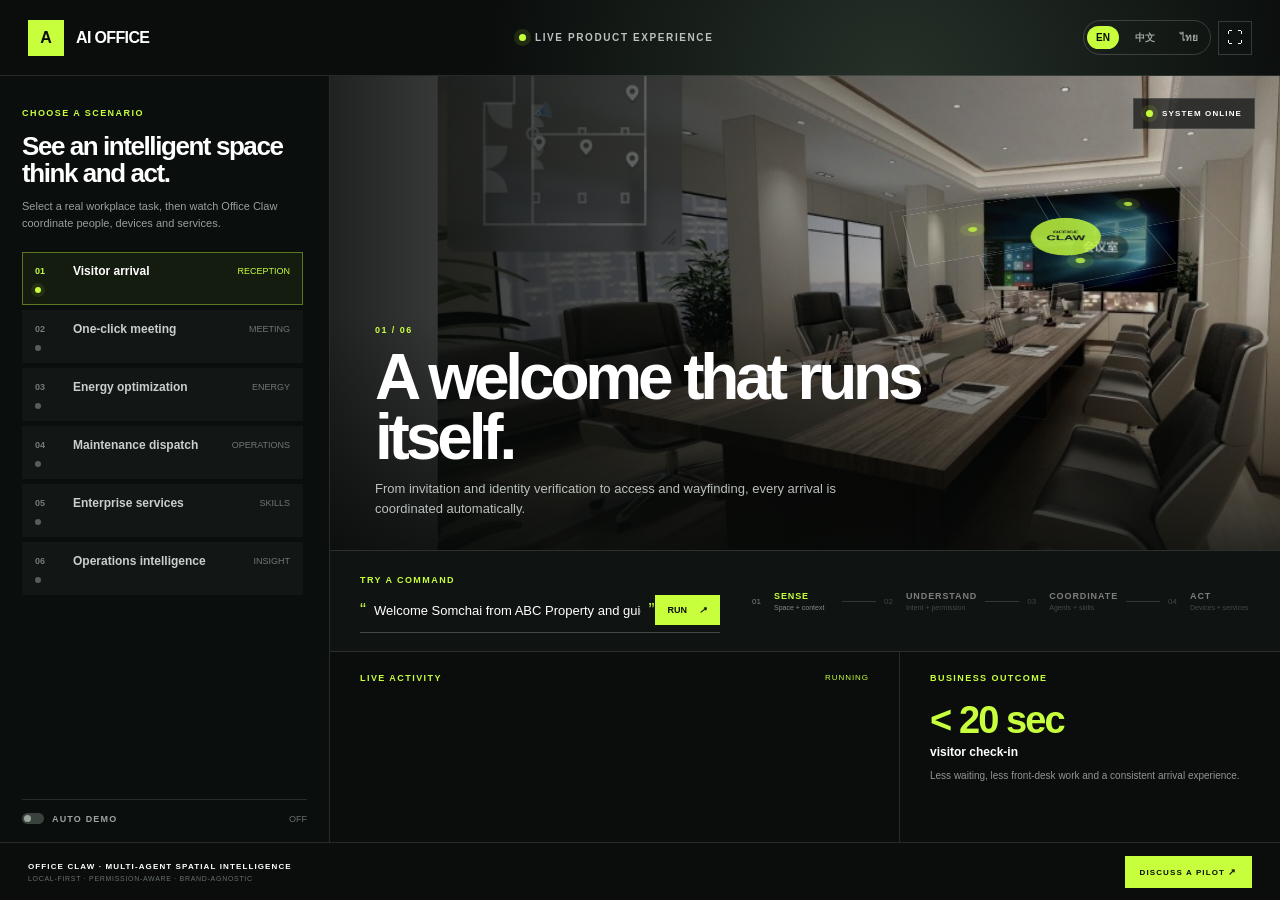
==== demo.html @ cecd86d5 "Add interactive AI OFFICE product demo" ====
<!doctype html>
<html lang="en">
  <head>
    <meta charset="utf-8" />
    <meta name="viewport" content="width=device-width,initial-scale=1,viewport-fit=cover" />
    <meta name="theme-color" content="#0a0d0c" />
    <title>AI OFFICE Live Experience</title>
    <meta name="description" content="Experience how Office Claw senses, decides and acts across intelligent workplace scenarios." />
    <link rel="icon" href="./favicon.svg" />
    <link rel="stylesheet" href="./demo.css" />
  </head>
  <body>
    <div class="demo-app">
      <header class="demo-nav">
        <a class="demo-brand" href="./index.html" aria-label="AI OFFICE home"><span>A</span><b>AI OFFICE</b></a>
        <div class="demo-nav-center"><i></i><span data-i18n="live">LIVE PRODUCT EXPERIENCE</span></div>
        <div class="demo-tools">
          <div class="demo-langs" aria-label="Language">
            <button type="button" data-lang="en">EN</button>
            <button type="button" data-lang="zh">中文</button>
            <button type="button" data-lang="th">ไทย</button>
          </div>
          <button class="icon-button" id="fullscreenButton" type="button" aria-label="Fullscreen">⛶</button>
        </div>
      </header>

      <main class="demo-main">
        <aside class="scenario-panel">
          <div class="panel-intro">
            <span data-i18n="choose">CHOOSE A SCENARIO</span>
            <h1 data-i18n="title">See an intelligent space think and act.</h1>
            <p data-i18n="subtitle">Select a real workplace task, then watch Office Claw coordinate people, devices and services.</p>
          </div>
          <div class="scenario-list" id="scenarioList"></div>
          <div class="auto-control">
            <button type="button" id="autoButton"><i></i><span data-i18n="auto">AUTO DEMO</span></button>
            <small id="autoStatus" data-i18n="autoOff">OFF</small>
          </div>
        </aside>

        <section class="experience-stage">
          <div class="stage-visual">
            <img id="sceneImage" src="./demo-space.png" alt="AI OFFICE intelligent space" />
            <div class="visual-shade"></div>
            <div class="space-map" aria-hidden="true">
              <div class="map-room room-a"></div><div class="map-room room-b"></div><div class="map-room room-c"></div>
              <span class="sensor sensor-a"></span><span class="sensor sensor-b"></span><span class="sensor sensor-c"></span>
              <div class="map-agent"><span>OFFICE</span><b>CLAW</b></div>
            </div>
            <div class="scene-heading">
              <span id="sceneIndex">01 / 06</span>
              <h2 id="sceneTitle">Visitor arrival</h2>
              <p id="sceneDescription">A seamless, intelligent welcome from invitation to destination.</p>
            </div>
            <div class="live-badge"><i></i><span data-i18n="systemOnline">SYSTEM ONLINE</span></div>
          </div>

          <div class="command-zone">
            <div class="command-input-wrap">
              <label for="commandInput" data-i18n="tryCommand">TRY A COMMAND</label>
              <div class="command-input-row">
                <span>“</span><input id="commandInput" autocomplete="off" /><span>”</span>
                <button type="button" id="runButton"><b data-i18n="run">RUN</b><i>↗</i></button>
              </div>
            </div>
            <div class="pipeline" id="pipeline">
              <div class="pipeline-step" data-step="0"><span>01</span><i></i><b data-i18n="sense">SENSE</b><small data-i18n="senseSub">Space + context</small></div>
              <div class="pipeline-line"></div>
              <div class="pipeline-step" data-step="1"><span>02</span><i></i><b data-i18n="understand">UNDERSTAND</b><small data-i18n="understandSub">Intent + permission</small></div>
              <div class="pipeline-line"></div>
              <div class="pipeline-step" data-step="2"><span>03</span><i></i><b data-i18n="coordinate">COORDINATE</b><small data-i18n="coordinateSub">Agents + skills</small></div>
              <div class="pipeline-line"></div>
              <div class="pipeline-step" data-step="3"><span>04</span><i></i><b data-i18n="act">ACT</b><small data-i18n="actSub">Devices + services</small></div>
            </div>
          </div>

          <div class="result-zone">
            <div class="activity-card">
              <div class="card-label"><span data-i18n="activity">LIVE ACTIVITY</span><small id="runState" data-i18n="ready">READY</small></div>
              <div class="activity-log" id="activityLog"></div>
            </div>
            <div class="outcome-card">
              <div class="card-label"><span data-i18n="outcome">BUSINESS OUTCOME</span></div>
              <strong id="metricValue">&lt; 20 sec</strong>
              <b id="metricLabel">visitor check-in</b>
              <p id="sceneOutcome">Less waiting, less front-desk work and a consistent arrival experience.</p>
            </div>
          </div>
        </section>
      </main>

      <footer class="demo-footer">
        <div><span data-i18n="architecture">OFFICE CLAW · MULTI-AGENT SPATIAL INTELLIGENCE</span><small data-i18n="privacy">LOCAL-FIRST · PERMISSION-AWARE · BRAND-AGNOSTIC</small></div>
        <a id="contactLink" href="./index.html#contact"><span data-i18n="pilot">DISCUSS A PILOT</span> ↗</a>
      </footer>
    </div>
    <script src="./demo.js"></script>
  </body>
</html>
---- demo.css ----
:root{--ink:#0a0d0c;--paper:#f0f1eb;--lime:#c8ff3d;--line:#ffffff1f;--muted:#98a09b;--panel:#111513;--font:Inter,"Segoe UI","PingFang SC","Microsoft YaHei",Tahoma,sans-serif}*{box-sizing:border-box}html,body{margin:0;min-height:100%;background:var(--ink);color:#fff;font-family:var(--font)}button,input{font:inherit}.demo-app{min-height:100vh;background:radial-gradient(circle at 70% 10%,#263129 0,#0a0d0c 34%);display:flex;flex-direction:column;overflow:hidden}.demo-nav{height:76px;padding:0 28px;border-bottom:1px solid var(--line);display:flex;align-items:center;justify-content:space-between;gap:24px}.demo-brand{color:#fff;text-decoration:none;display:flex;align-items:center;gap:12px}.demo-brand span{width:36px;height:36px;display:grid;place-items:center;background:var(--lime);color:var(--ink);font-weight:900}.demo-brand b{letter-spacing:-.04em}.demo-nav-center{display:flex;align-items:center;gap:9px;color:#bbc2bd;font-size:10px;font-weight:700;letter-spacing:.16em}.demo-nav-center i,.live-badge i{width:7px;height:7px;background:var(--lime);border-radius:50%;box-shadow:0 0 0 5px #c8ff3d1c}.demo-tools,.demo-langs{display:flex;align-items:center;gap:7px}.demo-langs{padding:3px;border:1px solid #ffffff2b;border-radius:999px}.demo-langs button{border:0;background:transparent;color:#9ea59f;padding:6px 9px;border-radius:999px;font-size:10px;font-weight:800;cursor:pointer}.demo-langs button.active{color:var(--ink);background:var(--lime)}.icon-button{width:34px;height:34px;border:1px solid #ffffff2b;background:transparent;color:#fff;cursor:pointer}.demo-main{flex:1;min-height:0;display:grid;grid-template-columns:330px 1fr}.scenario-panel{border-right:1px solid var(--line);padding:26px 22px 18px;display:flex;flex-direction:column;min-height:0;background:#0b0f0ddb}.panel-intro>span,.command-input-wrap label,.card-label span{color:var(--lime);font-size:9px;font-weight:750;letter-spacing:.16em}.panel-intro h1{font-size:26px;line-height:1.02;letter-spacing:-.055em;margin:13px 0 12px;max-width:270px}.panel-intro p{color:var(--muted);font-size:11px;line-height:1.5;margin:0}.scenario-list{display:grid;gap:5px;margin:21px 0;overflow:auto;padding-right:4px}.scenario-button{width:100%;border:1px solid transparent;background:#ffffff08;color:#c9cfcb;text-align:left;padding:11px 12px;display:grid;grid-template-columns:29px 1fr auto;gap:9px;align-items:center;cursor:pointer;transition:.2s}.scenario-button>span{color:#727b75;font-size:9px;font-weight:800}.scenario-button b{font-size:12px}.scenario-button small{color:#707872;font-size:9px}.scenario-button i{width:6px;height:6px;border-radius:50%;background:#546059}.scenario-button.active{border-color:#c8ff3d66;background:#c8ff3d0e;color:#fff}.scenario-button.active>span,.scenario-button.active small{color:var(--lime)}.scenario-button.active i{background:var(--lime);box-shadow:0 0 0 4px #c8ff3d18}.auto-control{margin-top:auto;padding-top:13px;border-top:1px solid var(--line);display:flex;align-items:center;justify-content:space-between}.auto-control button{border:0;background:transparent;color:#9da59f;padding:0;display:flex;align-items:center;gap:8px;font-size:9px;font-weight:800;letter-spacing:.13em;cursor:pointer}.auto-control button i{width:22px;height:11px;border-radius:20px;background:#3a423d;position:relative}.auto-control button i:after{content:"";position:absolute;width:7px;height:7px;left:2px;top:2px;border-radius:50%;background:#9ca49e;transition:.2s}.auto-control.on button i{background:#c8ff3d55}.auto-control.on button i:after{left:13px;background:var(--lime)}.auto-control small{font-size:9px;color:#68716b}.experience-stage{min-width:0;display:grid;grid-template-rows:minmax(250px,1fr) auto 190px}.stage-visual{position:relative;overflow:hidden;min-height:300px}.stage-visual>img{position:absolute;width:100%;height:100%;object-fit:cover;filter:saturate(.72) contrast(1.05);transition:opacity .35s}.visual-shade{position:absolute;inset:0;background:linear-gradient(90deg,#070a09e6 0,#070a0990 42%,#070a0922 78%),linear-gradient(0deg,#070a09c8 0,transparent 50%)}.scene-heading{position:absolute;left:45px;bottom:32px;max-width:560px}.scene-heading>span{color:var(--lime);font-size:9px;font-weight:800;letter-spacing:.16em}.scene-heading h2{font-size:clamp(38px,5vw,76px);line-height:.94;letter-spacing:-.065em;margin:10px 0 12px}.scene-heading p{color:#b9c0bb;font-size:13px;line-height:1.5;max-width:480px;margin:0}.live-badge{position:absolute;top:22px;right:25px;padding:10px 12px;background:#070a09aa;border:1px solid #ffffff21;display:flex;align-items:center;gap:9px;font-size:8px;font-weight:800;letter-spacing:.14em}.space-map{position:absolute;right:6%;top:13%;width:320px;height:190px;border:1px solid #ffffff24;transform:perspective(700px) rotateX(58deg) rotateZ(-18deg);opacity:.8}.map-room{position:absolute;border:1px solid #ffffff42;background:#c8ff3d08}.room-a{inset:10px 165px 80px 10px}.room-b{inset:10px 10px 80px 165px}.room-c{inset:110px 75px 10px 70px}.sensor{position:absolute;width:9px;height:9px;border-radius:50%;background:var(--lime);box-shadow:0 0 0 8px #c8ff3d22,0 0 25px var(--lime);animation:pulse 2s infinite}.sensor-a{left:70px;top:55px}.sensor-b{right:70px;top:55px;animation-delay:.5s}.sensor-c{left:155px;bottom:38px;animation-delay:1s}.map-agent{position:absolute;left:125px;top:65px;width:70px;height:70px;border-radius:50%;background:var(--lime);color:var(--ink);display:flex;flex-direction:column;align-items:center;justify-content:center;transform:rotateZ(18deg);font-size:7px;font-weight:800}.map-agent b{font-size:13px}.command-zone{background:#0f1311;border-top:1px solid var(--line);border-bottom:1px solid var(--line);padding:18px 30px;display:grid;grid-template-columns:minmax(360px,.9fr) 1.4fr;gap:32px;align-items:center}.command-input-row{display:flex;align-items:center;margin-top:8px;border-bottom:1px solid #ffffff39;padding-bottom:7px}.command-input-row>span{color:var(--lime);font-size:18px}.command-input-row input{flex:1;min-width:0;background:transparent;border:0;outline:0;color:#fff;font-size:13px;padding:0 8px}.command-input-row button{border:0;background:var(--lime);color:var(--ink);padding:10px 13px;display:flex;gap:12px;cursor:pointer;font-size:9px;font-weight:900}.pipeline{display:flex;align-items:center}.pipeline-step{min-width:82px;display:grid;grid-template-columns:22px 1fr;grid-template-rows:auto auto;align-items:center;opacity:.45;transition:.25s}.pipeline-step>span{grid-row:1/3;font-size:8px;color:#7c847e}.pipeline-step i{display:none}.pipeline-step b{font-size:9px;letter-spacing:.1em}.pipeline-step small{font-size:7px;color:#838b85;margin-top:3px}.pipeline-step.active{opacity:1}.pipeline-step.active b,.pipeline-step.done b{color:var(--lime)}.pipeline-step.done{opacity:.8}.pipeline-line{height:1px;background:#ffffff28;flex:1;min-width:13px;margin:0 8px}.pipeline-line.done{background:var(--lime)}.result-zone{display:grid;grid-template-columns:1.5fr 1fr;background:#0a0d0c}.activity-card,.outcome-card{padding:21px 30px}.activity-card{border-right:1px solid var(--line)}.card-label{display:flex;justify-content:space-between}.card-label small{font-size:8px;color:#69716c;letter-spacing:.12em}.card-label small.running{color:var(--lime)}.activity-log{margin-top:16px;display:grid;gap:7px}.log-line{display:grid;grid-template-columns:52px 12px 1fr;align-items:center;color:#8e9790;font:9px/1.35 Consolas,monospace;opacity:0;transform:translateY(4px);animation:logIn .3s forwards}.log-line time{color:#5c655f}.log-line i{width:4px;height:4px;background:var(--lime);border-radius:50%}.log-line.done{color:#d9deda}.outcome-card strong{display:block;color:var(--lime);font-size:38px;line-height:1;letter-spacing:-.05em;margin-top:18px}.outcome-card>b{display:block;font-size:12px;margin-top:6px}.outcome-card p{color:#8f9791;font-size:10px;line-height:1.45;max-width:350px}.demo-footer{height:58px;border-top:1px solid var(--line);display:flex;align-items:center;justify-content:space-between;padding:0 28px}.demo-footer div{display:flex;flex-direction:column;gap:4px}.demo-footer span{font-size:8px;font-weight:800;letter-spacing:.14em}.demo-footer small{font-size:7px;color:#68716b;letter-spacing:.1em}.demo-footer>a{background:var(--lime);color:var(--ink);text-decoration:none;padding:11px 15px;font-size:9px;font-weight:900;letter-spacing:.08em}@keyframes pulse{50%{box-shadow:0 0 0 13px #c8ff3d08,0 0 35px var(--lime)}}@keyframes logIn{to{opacity:1;transform:none}}@media(max-width:1050px){.demo-main{grid-template-columns:270px 1fr}.panel-intro p{display:none}.scenario-panel{padding:20px 15px}.space-map{opacity:.45;right:-4%}.command-zone{grid-template-columns:1fr}.pipeline{display:none}.experience-stage{grid-template-rows:minmax(310px,1fr) 92px 180px}}@media(max-width:720px){.demo-app{overflow:visible}.demo-nav{height:64px;padding:0 14px}.demo-nav-center,.icon-button{display:none}.demo-brand b{font-size:14px}.demo-main{display:block}.scenario-panel{border-right:0;padding:18px 15px}.panel-intro h1{font-size:28px;max-width:340px}.panel-intro p{display:block}.scenario-list{display:flex;overflow:auto;margin:18px -15px 0;padding:0 15px 10px}.scenario-button{min-width:185px}.auto-control{display:none}.experience-stage{display:block}.stage-visual{height:440px}.space-map{width:250px;height:150px;top:10%;right:-18%;opacity:.34}.scene-heading{left:20px;right:20px;bottom:24px}.scene-heading h2{font-size:48px;line-height:1}.command-zone{padding:20px;display:block}.result-zone{grid-template-columns:1fr}.activity-card{border-right:0;border-bottom:1px solid var(--line);min-height:190px}.outcome-card{min-height:180px}.demo-footer{height:auto;padding:18px 20px;gap:14px}.demo-footer div{display:none}.demo-footer>a{width:100%;text-align:center;padding:15px}html[lang="zh"] .scene-heading h2,html[lang="th"] .scene-heading h2{font-size:42px;line-height:1.08;letter-spacing:-.04em}}
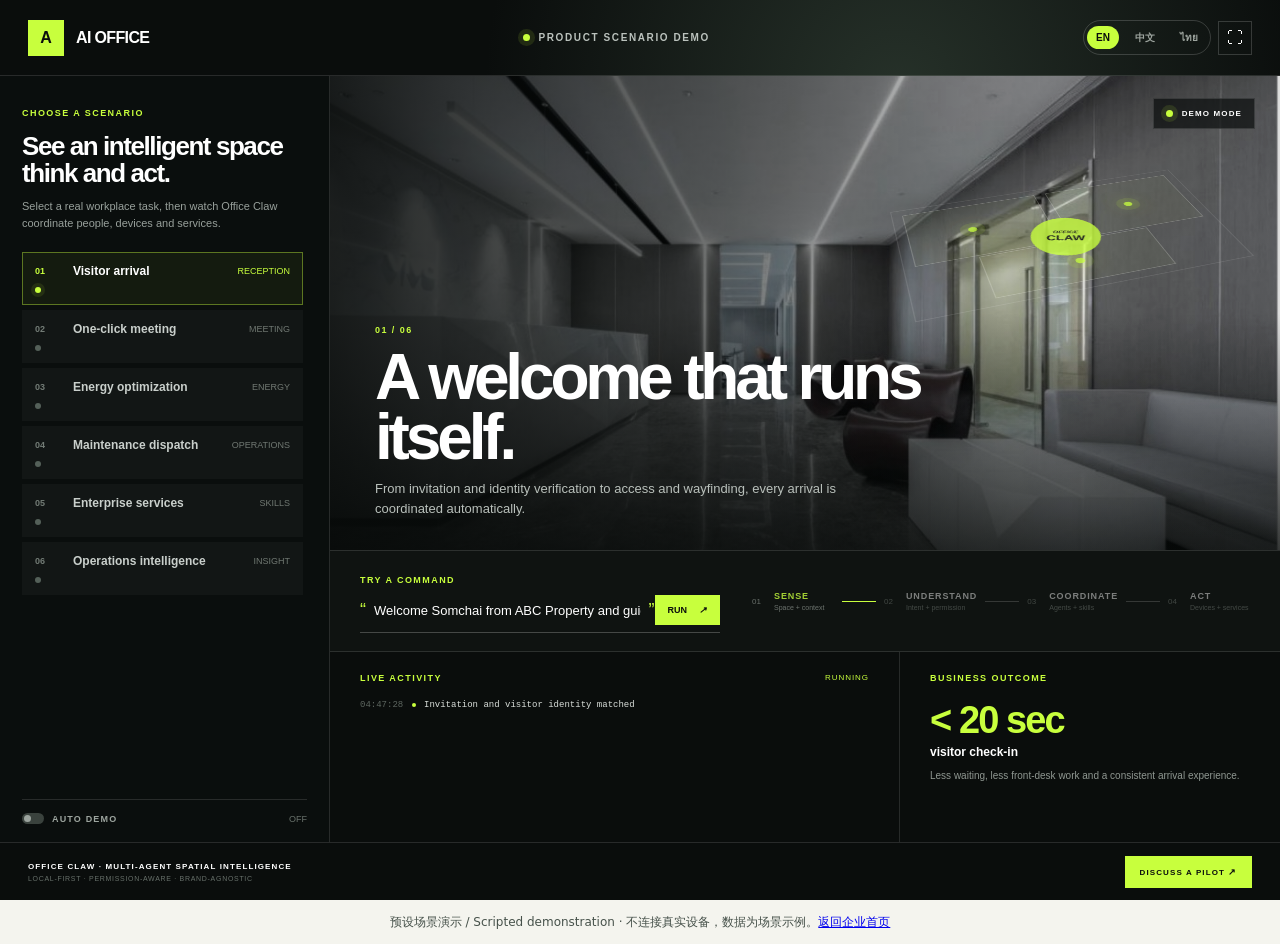
==== commit 8f974e11: "Make Chinese company showcase the default Pages entry" ====
--- a/demo.html
+++ b/demo.html
@@ -94,6 +94,6 @@
         <a id="contactLink" href="./index.html#contact"><span data-i18n="pilot">DISCUSS A PILOT</span> ↗</a>
       </footer>
     </div>
-    <script src="./demo.js"></script>
+    <p style="padding:12px 24px;margin:0;background:#f4f4ee;color:#46514a;font:12px/1.7 system-ui;text-align:center">预设场景演示 / Scripted demonstration · 不连接真实设备，数据为场景示例。<a href="./index.html">返回企业首页</a></p><noscript><p style="padding:24px">请启用 JavaScript 体验交互演示，或<a href="./index.html">返回企业首页查看产品介绍</a>。</p></noscript><script src="./demo.js"></script>
   </body>
 </html>
--- a/demo.css
+++ b/demo.css
@@ -1 +1,723 @@
-:root{--ink:#0a0d0c;--paper:#f0f1eb;--lime:#c8ff3d;--line:#ffffff1f;--muted:#98a09b;--panel:#111513;--font:Inter,"Segoe UI","PingFang SC","Microsoft YaHei",Tahoma,sans-serif}*{box-sizing:border-box}html,body{margin:0;min-height:100%;background:var(--ink);color:#fff;font-family:var(--font)}button,input{font:inherit}.demo-app{min-height:100vh;background:radial-gradient(circle at 70% 10%,#263129 0,#0a0d0c 34%);display:flex;flex-direction:column;overflow:hidden}.demo-nav{height:76px;padding:0 28px;border-bottom:1px solid var(--line);display:flex;align-items:center;justify-content:space-between;gap:24px}.demo-brand{color:#fff;text-decoration:none;display:flex;align-items:center;gap:12px}.demo-brand span{width:36px;height:36px;display:grid;place-items:center;background:var(--lime);color:var(--ink);font-weight:900}.demo-brand b{letter-spacing:-.04em}.demo-nav-center{display:flex;align-items:center;gap:9px;color:#bbc2bd;font-size:10px;font-weight:700;letter-spacing:.16em}.demo-nav-center i,.live-badge i{width:7px;height:7px;background:var(--lime);border-radius:50%;box-shadow:0 0 0 5px #c8ff3d1c}.demo-tools,.demo-langs{display:flex;align-items:center;gap:7px}.demo-langs{padding:3px;border:1px solid #ffffff2b;border-radius:999px}.demo-langs button{border:0;background:transparent;color:#9ea59f;padding:6px 9px;border-radius:999px;font-size:10px;font-weight:800;cursor:pointer}.demo-langs button.active{color:var(--ink);background:var(--lime)}.icon-button{width:34px;height:34px;border:1px solid #ffffff2b;background:transparent;color:#fff;cursor:pointer}.demo-main{flex:1;min-height:0;display:grid;grid-template-columns:330px 1fr}.scenario-panel{border-right:1px solid var(--line);padding:26px 22px 18px;display:flex;flex-direction:column;min-height:0;background:#0b0f0ddb}.panel-intro>span,.command-input-wrap label,.card-label span{color:var(--lime);font-size:9px;font-weight:750;letter-spacing:.16em}.panel-intro h1{font-size:26px;line-height:1.02;letter-spacing:-.055em;margin:13px 0 12px;max-width:270px}.panel-intro p{color:var(--muted);font-size:11px;line-height:1.5;margin:0}.scenario-list{display:grid;gap:5px;margin:21px 0;overflow:auto;padding-right:4px}.scenario-button{width:100%;border:1px solid transparent;background:#ffffff08;color:#c9cfcb;text-align:left;padding:11px 12px;display:grid;grid-template-columns:29px 1fr auto;gap:9px;align-items:center;cursor:pointer;transition:.2s}.scenario-button>span{color:#727b75;font-size:9px;font-weight:800}.scenario-button b{font-size:12px}.scenario-button small{color:#707872;font-size:9px}.scenario-button i{width:6px;height:6px;border-radius:50%;background:#546059}.scenario-button.active{border-color:#c8ff3d66;background:#c8ff3d0e;color:#fff}.scenario-button.active>span,.scenario-button.active small{color:var(--lime)}.scenario-button.active i{background:var(--lime);box-shadow:0 0 0 4px #c8ff3d18}.auto-control{margin-top:auto;padding-top:13px;border-top:1px solid var(--line);display:flex;align-items:center;justify-content:space-between}.auto-control button{border:0;background:transparent;color:#9da59f;padding:0;display:flex;align-items:center;gap:8px;font-size:9px;font-weight:800;letter-spacing:.13em;cursor:pointer}.auto-control button i{width:22px;height:11px;border-radius:20px;background:#3a423d;position:relative}.auto-control button i:after{content:"";position:absolute;width:7px;height:7px;left:2px;top:2px;border-radius:50%;background:#9ca49e;transition:.2s}.auto-control.on button i{background:#c8ff3d55}.auto-control.on button i:after{left:13px;background:var(--lime)}.auto-control small{font-size:9px;color:#68716b}.experience-stage{min-width:0;display:grid;grid-template-rows:minmax(250px,1fr) auto 190px}.stage-visual{position:relative;overflow:hidden;min-height:300px}.stage-visual>img{position:absolute;width:100%;height:100%;object-fit:cover;filter:saturate(.72) contrast(1.05);transition:opacity .35s}.visual-shade{position:absolute;inset:0;background:linear-gradient(90deg,#070a09e6 0,#070a0990 42%,#070a0922 78%),linear-gradient(0deg,#070a09c8 0,transparent 50%)}.scene-heading{position:absolute;left:45px;bottom:32px;max-width:560px}.scene-heading>span{color:var(--lime);font-size:9px;font-weight:800;letter-spacing:.16em}.scene-heading h2{font-size:clamp(38px,5vw,76px);line-height:.94;letter-spacing:-.065em;margin:10px 0 12px}.scene-heading p{color:#b9c0bb;font-size:13px;line-height:1.5;max-width:480px;margin:0}.live-badge{position:absolute;top:22px;right:25px;padding:10px 12px;background:#070a09aa;border:1px solid #ffffff21;display:flex;align-items:center;gap:9px;font-size:8px;font-weight:800;letter-spacing:.14em}.space-map{position:absolute;right:6%;top:13%;width:320px;height:190px;border:1px solid #ffffff24;transform:perspective(700px) rotateX(58deg) rotateZ(-18deg);opacity:.8}.map-room{position:absolute;border:1px solid #ffffff42;background:#c8ff3d08}.room-a{inset:10px 165px 80px 10px}.room-b{inset:10px 10px 80px 165px}.room-c{inset:110px 75px 10px 70px}.sensor{position:absolute;width:9px;height:9px;border-radius:50%;background:var(--lime);box-shadow:0 0 0 8px #c8ff3d22,0 0 25px var(--lime);animation:pulse 2s infinite}.sensor-a{left:70px;top:55px}.sensor-b{right:70px;top:55px;animation-delay:.5s}.sensor-c{left:155px;bottom:38px;animation-delay:1s}.map-agent{position:absolute;left:125px;top:65px;width:70px;height:70px;border-radius:50%;background:var(--lime);color:var(--ink);display:flex;flex-direction:column;align-items:center;justify-content:center;transform:rotateZ(18deg);font-size:7px;font-weight:800}.map-agent b{font-size:13px}.command-zone{background:#0f1311;border-top:1px solid var(--line);border-bottom:1px solid var(--line);padding:18px 30px;display:grid;grid-template-columns:minmax(360px,.9fr) 1.4fr;gap:32px;align-items:center}.command-input-row{display:flex;align-items:center;margin-top:8px;border-bottom:1px solid #ffffff39;padding-bottom:7px}.command-input-row>span{color:var(--lime);font-size:18px}.command-input-row input{flex:1;min-width:0;background:transparent;border:0;outline:0;color:#fff;font-size:13px;padding:0 8px}.command-input-row button{border:0;background:var(--lime);color:var(--ink);padding:10px 13px;display:flex;gap:12px;cursor:pointer;font-size:9px;font-weight:900}.pipeline{display:flex;align-items:center}.pipeline-step{min-width:82px;display:grid;grid-template-columns:22px 1fr;grid-template-rows:auto auto;align-items:center;opacity:.45;transition:.25s}.pipeline-step>span{grid-row:1/3;font-size:8px;color:#7c847e}.pipeline-step i{display:none}.pipeline-step b{font-size:9px;letter-spacing:.1em}.pipeline-step small{font-size:7px;color:#838b85;margin-top:3px}.pipeline-step.active{opacity:1}.pipeline-step.active b,.pipeline-step.done b{color:var(--lime)}.pipeline-step.done{opacity:.8}.pipeline-line{height:1px;background:#ffffff28;flex:1;min-width:13px;margin:0 8px}.pipeline-line.done{background:var(--lime)}.result-zone{display:grid;grid-template-columns:1.5fr 1fr;background:#0a0d0c}.activity-card,.outcome-card{padding:21px 30px}.activity-card{border-right:1px solid var(--line)}.card-label{display:flex;justify-content:space-between}.card-label small{font-size:8px;color:#69716c;letter-spacing:.12em}.card-label small.running{color:var(--lime)}.activity-log{margin-top:16px;display:grid;gap:7px}.log-line{display:grid;grid-template-columns:52px 12px 1fr;align-items:center;color:#8e9790;font:9px/1.35 Consolas,monospace;opacity:0;transform:translateY(4px);animation:logIn .3s forwards}.log-line time{color:#5c655f}.log-line i{width:4px;height:4px;background:var(--lime);border-radius:50%}.log-line.done{color:#d9deda}.outcome-card strong{display:block;color:var(--lime);font-size:38px;line-height:1;letter-spacing:-.05em;margin-top:18px}.outcome-card>b{display:block;font-size:12px;margin-top:6px}.outcome-card p{color:#8f9791;font-size:10px;line-height:1.45;max-width:350px}.demo-footer{height:58px;border-top:1px solid var(--line);display:flex;align-items:center;justify-content:space-between;padding:0 28px}.demo-footer div{display:flex;flex-direction:column;gap:4px}.demo-footer span{font-size:8px;font-weight:800;letter-spacing:.14em}.demo-footer small{font-size:7px;color:#68716b;letter-spacing:.1em}.demo-footer>a{background:var(--lime);color:var(--ink);text-decoration:none;padding:11px 15px;font-size:9px;font-weight:900;letter-spacing:.08em}@keyframes pulse{50%{box-shadow:0 0 0 13px #c8ff3d08,0 0 35px var(--lime)}}@keyframes logIn{to{opacity:1;transform:none}}@media(max-width:1050px){.demo-main{grid-template-columns:270px 1fr}.panel-intro p{display:none}.scenario-panel{padding:20px 15px}.space-map{opacity:.45;right:-4%}.command-zone{grid-template-columns:1fr}.pipeline{display:none}.experience-stage{grid-template-rows:minmax(310px,1fr) 92px 180px}}@media(max-width:720px){.demo-app{overflow:visible}.demo-nav{height:64px;padding:0 14px}.demo-nav-center,.icon-button{display:none}.demo-brand b{font-size:14px}.demo-main{display:block}.scenario-panel{border-right:0;padding:18px 15px}.panel-intro h1{font-size:28px;max-width:340px}.panel-intro p{display:block}.scenario-list{display:flex;overflow:auto;margin:18px -15px 0;padding:0 15px 10px}.scenario-button{min-width:185px}.auto-control{display:none}.experience-stage{display:block}.stage-visual{height:440px}.space-map{width:250px;height:150px;top:10%;right:-18%;opacity:.34}.scene-heading{left:20px;right:20px;bottom:24px}.scene-heading h2{font-size:48px;line-height:1}.command-zone{padding:20px;display:block}.result-zone{grid-template-columns:1fr}.activity-card{border-right:0;border-bottom:1px solid var(--line);min-height:190px}.outcome-card{min-height:180px}.demo-footer{height:auto;padding:18px 20px;gap:14px}.demo-footer div{display:none}.demo-footer>a{width:100%;text-align:center;padding:15px}html[lang="zh"] .scene-heading h2,html[lang="th"] .scene-heading h2{font-size:42px;line-height:1.08;letter-spacing:-.04em}}
+:root {
+  --ink: #0a0d0c;
+  --paper: #f0f1eb;
+  --lime: #c8ff3d;
+  --line: #ffffff1f;
+  --muted: #98a09b;
+  --panel: #111513;
+  --font:
+    Inter, "Segoe UI", "PingFang SC", "Microsoft YaHei", Tahoma, sans-serif;
+}
+* {
+  box-sizing: border-box;
+}
+html,
+body {
+  margin: 0;
+  min-height: 100%;
+  background: var(--ink);
+  color: #fff;
+  font-family: var(--font);
+}
+button,
+input {
+  font: inherit;
+}
+.demo-app {
+  min-height: 100vh;
+  background: radial-gradient(circle at 70% 10%, #263129 0, #0a0d0c 34%);
+  display: flex;
+  flex-direction: column;
+  overflow: hidden;
+}
+.demo-nav {
+  height: 76px;
+  padding: 0 28px;
+  border-bottom: 1px solid var(--line);
+  display: flex;
+  align-items: center;
+  justify-content: space-between;
+  gap: 24px;
+}
+.demo-brand {
+  color: #fff;
+  text-decoration: none;
+  display: flex;
+  align-items: center;
+  gap: 12px;
+}
+.demo-brand span {
+  width: 36px;
+  height: 36px;
+  display: grid;
+  place-items: center;
+  background: var(--lime);
+  color: var(--ink);
+  font-weight: 900;
+}
+.demo-brand b {
+  letter-spacing: -0.04em;
+}
+.demo-nav-center {
+  display: flex;
+  align-items: center;
+  gap: 9px;
+  color: #bbc2bd;
+  font-size: 10px;
+  font-weight: 700;
+  letter-spacing: 0.16em;
+}
+.demo-nav-center i,
+.live-badge i {
+  width: 7px;
+  height: 7px;
+  background: var(--lime);
+  border-radius: 50%;
+  box-shadow: 0 0 0 5px #c8ff3d1c;
+}
+.demo-tools,
+.demo-langs {
+  display: flex;
+  align-items: center;
+  gap: 7px;
+}
+.demo-langs {
+  padding: 3px;
+  border: 1px solid #ffffff2b;
+  border-radius: 999px;
+}
+.demo-langs button {
+  border: 0;
+  background: transparent;
+  color: #9ea59f;
+  padding: 6px 9px;
+  border-radius: 999px;
+  font-size: 10px;
+  font-weight: 800;
+  cursor: pointer;
+}
+.demo-langs button.active {
+  color: var(--ink);
+  background: var(--lime);
+}
+.icon-button {
+  width: 34px;
+  height: 34px;
+  border: 1px solid #ffffff2b;
+  background: transparent;
+  color: #fff;
+  cursor: pointer;
+}
+.demo-main {
+  flex: 1;
+  min-height: 0;
+  display: grid;
+  grid-template-columns: 330px 1fr;
+}
+.scenario-panel {
+  border-right: 1px solid var(--line);
+  padding: 26px 22px 18px;
+  display: flex;
+  flex-direction: column;
+  min-height: 0;
+  background: #0b0f0ddb;
+}
+.panel-intro > span,
+.command-input-wrap label,
+.card-label span {
+  color: var(--lime);
+  font-size: 9px;
+  font-weight: 750;
+  letter-spacing: 0.16em;
+}
+.panel-intro h1 {
+  font-size: 26px;
+  line-height: 1.02;
+  letter-spacing: -0.055em;
+  margin: 13px 0 12px;
+  max-width: 270px;
+}
+.panel-intro p {
+  color: var(--muted);
+  font-size: 11px;
+  line-height: 1.5;
+  margin: 0;
+}
+.scenario-list {
+  display: grid;
+  gap: 5px;
+  margin: 21px 0;
+  overflow: auto;
+  padding-right: 4px;
+}
+.scenario-button {
+  width: 100%;
+  border: 1px solid transparent;
+  background: #ffffff08;
+  color: #c9cfcb;
+  text-align: left;
+  padding: 11px 12px;
+  display: grid;
+  grid-template-columns: 29px 1fr auto;
+  gap: 9px;
+  align-items: center;
+  cursor: pointer;
+  transition: 0.2s;
+}
+.scenario-button > span {
+  color: #727b75;
+  font-size: 9px;
+  font-weight: 800;
+}
+.scenario-button b {
+  font-size: 12px;
+}
+.scenario-button small {
+  color: #707872;
+  font-size: 9px;
+}
+.scenario-button i {
+  width: 6px;
+  height: 6px;
+  border-radius: 50%;
+  background: #546059;
+}
+.scenario-button.active {
+  border-color: #c8ff3d66;
+  background: #c8ff3d0e;
+  color: #fff;
+}
+.scenario-button.active > span,
+.scenario-button.active small {
+  color: var(--lime);
+}
+.scenario-button.active i {
+  background: var(--lime);
+  box-shadow: 0 0 0 4px #c8ff3d18;
+}
+.auto-control {
+  margin-top: auto;
+  padding-top: 13px;
+  border-top: 1px solid var(--line);
+  display: flex;
+  align-items: center;
+  justify-content: space-between;
+}
+.auto-control button {
+  border: 0;
+  background: transparent;
+  color: #9da59f;
+  padding: 0;
+  display: flex;
+  align-items: center;
+  gap: 8px;
+  font-size: 9px;
+  font-weight: 800;
+  letter-spacing: 0.13em;
+  cursor: pointer;
+}
+.auto-control button i {
+  width: 22px;
+  height: 11px;
+  border-radius: 20px;
+  background: #3a423d;
+  position: relative;
+}
+.auto-control button i:after {
+  content: "";
+  position: absolute;
+  width: 7px;
+  height: 7px;
+  left: 2px;
+  top: 2px;
+  border-radius: 50%;
+  background: #9ca49e;
+  transition: 0.2s;
+}
+.auto-control.on button i {
+  background: #c8ff3d55;
+}
+.auto-control.on button i:after {
+  left: 13px;
+  background: var(--lime);
+}
+.auto-control small {
+  font-size: 9px;
+  color: #68716b;
+}
+.experience-stage {
+  min-width: 0;
+  display: grid;
+  grid-template-rows: minmax(250px, 1fr) auto 190px;
+}
+.stage-visual {
+  position: relative;
+  overflow: hidden;
+  min-height: 300px;
+}
+.stage-visual > img {
+  position: absolute;
+  width: 100%;
+  height: 100%;
+  object-fit: cover;
+  filter: saturate(0.72) contrast(1.05);
+  transition: opacity 0.35s;
+}
+.visual-shade {
+  position: absolute;
+  inset: 0;
+  background:
+    linear-gradient(90deg, #070a09e6 0, #070a0990 42%, #070a0922 78%),
+    linear-gradient(0deg, #070a09c8 0, transparent 50%);
+}
+.scene-heading {
+  position: absolute;
+  left: 45px;
+  bottom: 32px;
+  max-width: 560px;
+}
+.scene-heading > span {
+  color: var(--lime);
+  font-size: 9px;
+  font-weight: 800;
+  letter-spacing: 0.16em;
+}
+.scene-heading h2 {
+  font-size: clamp(38px, 5vw, 76px);
+  line-height: 0.94;
+  letter-spacing: -0.065em;
+  margin: 10px 0 12px;
+}
+.scene-heading p {
+  color: #b9c0bb;
+  font-size: 13px;
+  line-height: 1.5;
+  max-width: 480px;
+  margin: 0;
+}
+.live-badge {
+  position: absolute;
+  top: 22px;
+  right: 25px;
+  padding: 10px 12px;
+  background: #070a09aa;
+  border: 1px solid #ffffff21;
+  display: flex;
+  align-items: center;
+  gap: 9px;
+  font-size: 8px;
+  font-weight: 800;
+  letter-spacing: 0.14em;
+}
+.space-map {
+  position: absolute;
+  right: 6%;
+  top: 13%;
+  width: 320px;
+  height: 190px;
+  border: 1px solid #ffffff24;
+  transform: perspective(700px) rotateX(58deg) rotateZ(-18deg);
+  opacity: 0.8;
+}
+.map-room {
+  position: absolute;
+  border: 1px solid #ffffff42;
+  background: #c8ff3d08;
+}
+.room-a {
+  inset: 10px 165px 80px 10px;
+}
+.room-b {
+  inset: 10px 10px 80px 165px;
+}
+.room-c {
+  inset: 110px 75px 10px 70px;
+}
+.sensor {
+  position: absolute;
+  width: 9px;
+  height: 9px;
+  border-radius: 50%;
+  background: var(--lime);
+  box-shadow:
+    0 0 0 8px #c8ff3d22,
+    0 0 25px var(--lime);
+  animation: pulse 2s infinite;
+}
+.sensor-a {
+  left: 70px;
+  top: 55px;
+}
+.sensor-b {
+  right: 70px;
+  top: 55px;
+  animation-delay: 0.5s;
+}
+.sensor-c {
+  left: 155px;
+  bottom: 38px;
+  animation-delay: 1s;
+}
+.map-agent {
+  position: absolute;
+  left: 125px;
+  top: 65px;
+  width: 70px;
+  height: 70px;
+  border-radius: 50%;
+  background: var(--lime);
+  color: var(--ink);
+  display: flex;
+  flex-direction: column;
+  align-items: center;
+  justify-content: center;
+  transform: rotateZ(18deg);
+  font-size: 7px;
+  font-weight: 800;
+}
+.map-agent b {
+  font-size: 13px;
+}
+.command-zone {
+  background: #0f1311;
+  border-top: 1px solid var(--line);
+  border-bottom: 1px solid var(--line);
+  padding: 18px 30px;
+  display: grid;
+  grid-template-columns: minmax(360px, 0.9fr) 1.4fr;
+  gap: 32px;
+  align-items: center;
+}
+.command-input-row {
+  display: flex;
+  align-items: center;
+  margin-top: 8px;
+  border-bottom: 1px solid #ffffff39;
+  padding-bottom: 7px;
+}
+.command-input-row > span {
+  color: var(--lime);
+  font-size: 18px;
+}
+.command-input-row input {
+  flex: 1;
+  min-width: 0;
+  background: transparent;
+  border: 0;
+  outline: 0;
+  color: #fff;
+  font-size: 13px;
+  padding: 0 8px;
+}
+.command-input-row button {
+  border: 0;
+  background: var(--lime);
+  color: var(--ink);
+  padding: 10px 13px;
+  display: flex;
+  gap: 12px;
+  cursor: pointer;
+  font-size: 9px;
+  font-weight: 900;
+}
+.pipeline {
+  display: flex;
+  align-items: center;
+}
+.pipeline-step {
+  min-width: 82px;
+  display: grid;
+  grid-template-columns: 22px 1fr;
+  grid-template-rows: auto auto;
+  align-items: center;
+  opacity: 0.45;
+  transition: 0.25s;
+}
+.pipeline-step > span {
+  grid-row: 1/3;
+  font-size: 8px;
+  color: #7c847e;
+}
+.pipeline-step i {
+  display: none;
+}
+.pipeline-step b {
+  font-size: 9px;
+  letter-spacing: 0.1em;
+}
+.pipeline-step small {
+  font-size: 7px;
+  color: #838b85;
+  margin-top: 3px;
+}
+.pipeline-step.active {
+  opacity: 1;
+}
+.pipeline-step.active b,
+.pipeline-step.done b {
+  color: var(--lime);
+}
+.pipeline-step.done {
+  opacity: 0.8;
+}
+.pipeline-line {
+  height: 1px;
+  background: #ffffff28;
+  flex: 1;
+  min-width: 13px;
+  margin: 0 8px;
+}
+.pipeline-line.done {
+  background: var(--lime);
+}
+.result-zone {
+  display: grid;
+  grid-template-columns: 1.5fr 1fr;
+  background: #0a0d0c;
+}
+.activity-card,
+.outcome-card {
+  padding: 21px 30px;
+}
+.activity-card {
+  border-right: 1px solid var(--line);
+}
+.card-label {
+  display: flex;
+  justify-content: space-between;
+}
+.card-label small {
+  font-size: 8px;
+  color: #69716c;
+  letter-spacing: 0.12em;
+}
+.card-label small.running {
+  color: var(--lime);
+}
+.activity-log {
+  margin-top: 16px;
+  display: grid;
+  gap: 7px;
+}
+.log-line {
+  display: grid;
+  grid-template-columns: 52px 12px 1fr;
+  align-items: center;
+  color: #8e9790;
+  font:
+    9px/1.35 Consolas,
+    monospace;
+  opacity: 0;
+  transform: translateY(4px);
+  animation: logIn 0.3s forwards;
+}
+.log-line time {
+  color: #5c655f;
+}
+.log-line i {
+  width: 4px;
+  height: 4px;
+  background: var(--lime);
+  border-radius: 50%;
+}
+.log-line.done {
+  color: #d9deda;
+}
+.outcome-card strong {
+  display: block;
+  color: var(--lime);
+  font-size: 38px;
+  line-height: 1;
+  letter-spacing: -0.05em;
+  margin-top: 18px;
+}
+.outcome-card > b {
+  display: block;
+  font-size: 12px;
+  margin-top: 6px;
+}
+.outcome-card p {
+  color: #8f9791;
+  font-size: 10px;
+  line-height: 1.45;
+  max-width: 350px;
+}
+.demo-footer {
+  height: 58px;
+  border-top: 1px solid var(--line);
+  display: flex;
+  align-items: center;
+  justify-content: space-between;
+  padding: 0 28px;
+}
+.demo-footer div {
+  display: flex;
+  flex-direction: column;
+  gap: 4px;
+}
+.demo-footer span {
+  font-size: 8px;
+  font-weight: 800;
+  letter-spacing: 0.14em;
+}
+.demo-footer small {
+  font-size: 7px;
+  color: #68716b;
+  letter-spacing: 0.1em;
+}
+.demo-footer > a {
+  background: var(--lime);
+  color: var(--ink);
+  text-decoration: none;
+  padding: 11px 15px;
+  font-size: 9px;
+  font-weight: 900;
+  letter-spacing: 0.08em;
+}
+@keyframes pulse {
+  50% {
+    box-shadow:
+      0 0 0 13px #c8ff3d08,
+      0 0 35px var(--lime);
+  }
+}
+@keyframes logIn {
+  to {
+    opacity: 1;
+    transform: none;
+  }
+}
+@media (max-width: 1050px) {
+  .demo-main {
+    grid-template-columns: 270px 1fr;
+  }
+  .panel-intro p {
+    display: none;
+  }
+  .scenario-panel {
+    padding: 20px 15px;
+  }
+  .space-map {
+    opacity: 0.45;
+    right: -4%;
+  }
+  .command-zone {
+    grid-template-columns: 1fr;
+  }
+  .pipeline {
+    display: none;
+  }
+  .experience-stage {
+    grid-template-rows: minmax(310px, 1fr) 92px 180px;
+  }
+}
+@media (max-width: 720px) {
+  .demo-app {
+    overflow: visible;
+  }
+  .demo-nav {
+    height: 64px;
+    padding: 0 14px;
+  }
+  .demo-nav-center,
+  .icon-button {
+    display: none;
+  }
+  .demo-brand b {
+    font-size: 14px;
+  }
+  .demo-main {
+    display: block;
+  }
+  .scenario-panel {
+    border-right: 0;
+    padding: 18px 15px;
+  }
+  .panel-intro h1 {
+    font-size: 28px;
+    max-width: 340px;
+  }
+  .panel-intro p {
+    display: block;
+  }
+  .scenario-list {
+    display: flex;
+    overflow: auto;
+    margin: 18px -15px 0;
+    padding: 0 15px 10px;
+  }
+  .scenario-button {
+    min-width: 185px;
+  }
+  .auto-control {
+    display: none;
+  }
+  .experience-stage {
+    display: block;
+  }
+  .stage-visual {
+    height: 440px;
+  }
+  .space-map {
+    width: 250px;
+    height: 150px;
+    top: 10%;
+    right: -18%;
+    opacity: 0.34;
+  }
+  .scene-heading {
+    left: 20px;
+    right: 20px;
+    bottom: 24px;
+  }
+  .scene-heading h2 {
+    font-size: 48px;
+    line-height: 1;
+  }
+  .command-zone {
+    padding: 20px;
+    display: block;
+  }
+  .result-zone {
+    grid-template-columns: 1fr;
+  }
+  .activity-card {
+    border-right: 0;
+    border-bottom: 1px solid var(--line);
+    min-height: 190px;
+  }
+  .outcome-card {
+    min-height: 180px;
+  }
+  .demo-footer {
+    height: auto;
+    padding: 18px 20px;
+    gap: 14px;
+  }
+  .demo-footer div {
+    display: none;
+  }
+  .demo-footer > a {
+    width: 100%;
+    text-align: center;
+    padding: 15px;
+  }
+  html[lang="zh"] .scene-heading h2,
+  html[lang="th"] .scene-heading h2 {
+    font-size: 42px;
+    line-height: 1.08;
+    letter-spacing: -0.04em;
+    white-space: normal;
+  }
+}
+
+@media (min-width: 721px) {
+  html[lang="zh"] .scene-heading {
+    max-width: 1000px;
+  }
+
+  html[lang="zh"] .scene-heading h2 {
+    font-size: clamp(46px, 4.1vw, 64px);
+    white-space: nowrap;
+  }
+}
